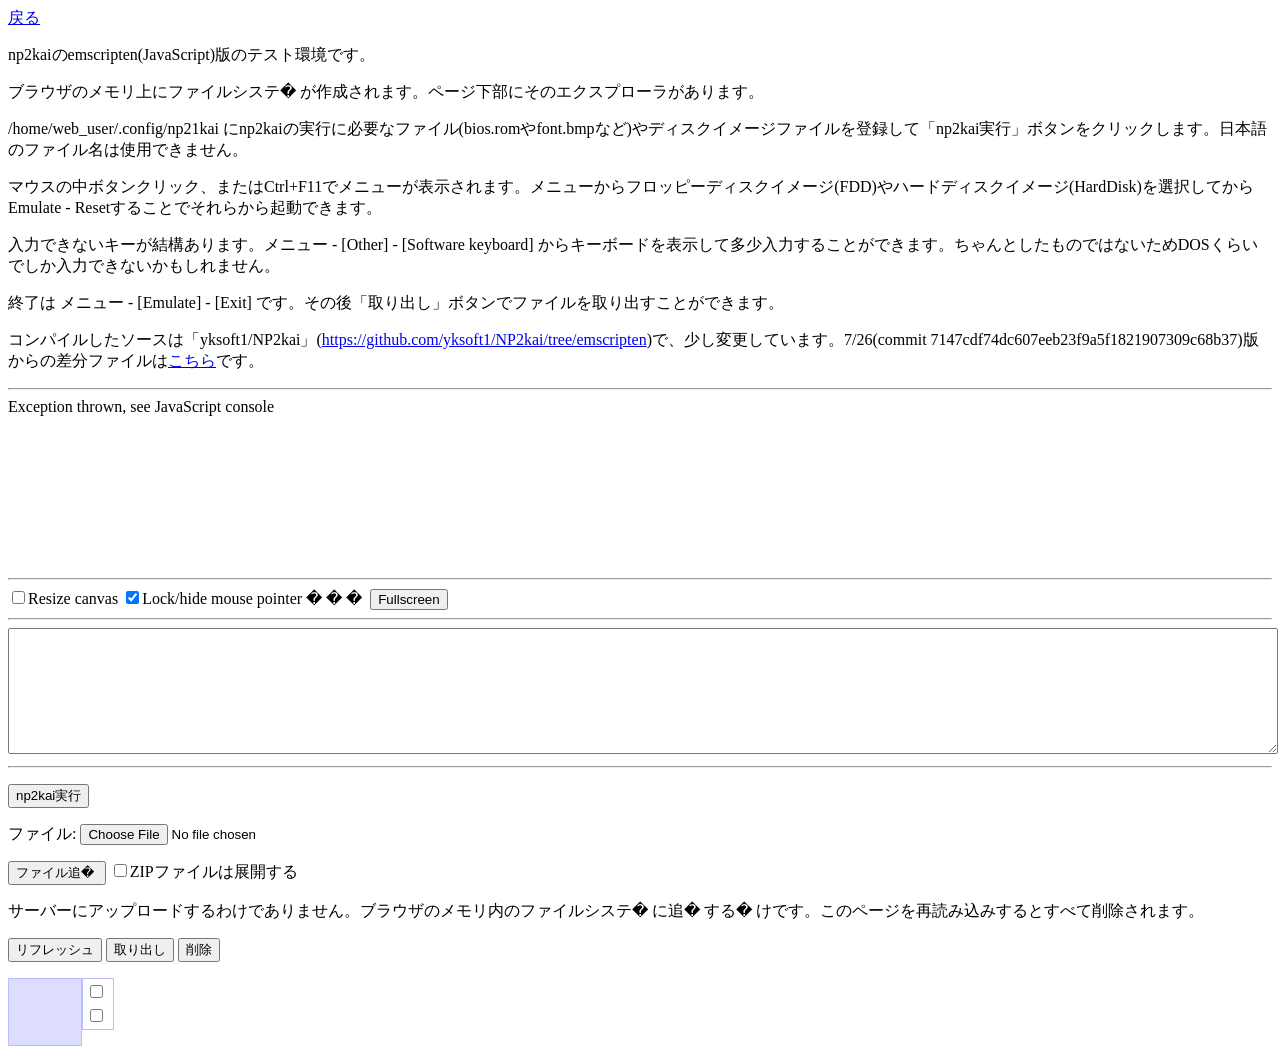
==== index2.html @ c8aee757 "Add files via upload" ====
<!DOCTYPE html><html><head>
	<meta charset="utf-8">
	
	<link href="../../euee.web.fc2.com/em/np21kai_yksoft1/nvl.css" rel="stylesheet" type="text/css">
	<title>yksoft1/NP2kai</title>
<script src="../../vip.chps-api.fc2.com/apis/footer/charset%3DUTF-8%26url%3Dhttps%253A%252F%252Feuee.web.fc2.com%252Fem%252Fnp21kai_yksoft1%252Fnp21kai.html%26service%3D0%26r%3D97746907949" charset="UTF-8" async=""></script></head>
<body>
<a href="http://euee.web.fc2.com/tool/tool.html">戻る</a>
<p>np2kaiのemscripten(JavaScript)版のテスト環境です。</p>
<p>ブラウザのメモリ上にファイルシステ�&nbsp;が作成されます。ページ下部にそのエクスプローラがあります。</p>
<p>/home/web_user/.config/np21kai にnp2kaiの実行に必要なファイル(bios.romやfont.bmpなど)やディスクイメージファイルを登録して「np2kai実行」ボタンをクリックします。日本語のファイル名は使用できません。</p>
<p>マウスの中ボタンクリック、またはCtrl+F11でメニューが表示されます。メニューからフロッピーディスクイメージ(FDD)やハードディスクイメージ(HardDisk)を選択してからEmulate - Resetすることでそれらから起動できます。</p>
<p>入力できないキーが結構あります。メニュー - [Other] - [Software keyboard] からキーボードを表示して多少入力することができます。ちゃんとしたものではないためDOSくらいでしか入力できないかもしれません。</p>
<p>終了は メニュー - [Emulate] - [Exit] です。その後「取り出し」ボタンでファイルを取り出すことができます。</p>
<p>
</p><p>コンパイルしたソースは「yksoft1/NP2kai」(<a href="https://github.com/yksoft1/NP2kai/tree/emscripten">https://github.com/yksoft1/NP2kai/tree/emscripten</a>)で、少し変更しています。7/26(commit 7147cdf74dc607eeb23f9a5f1821907309c68b37)版からの差分ファイルは<a href="np2kai_emscripten_diff.zip">こちら</a>です。
</p><hr>
    <figure style="overflow: visible; display: none;" id="spinner"><div class="spinner"></div><center style="margin-top:0.5em"><strong>emscripten</strong></center></figure>
    <div class="emscripten" id="status">Exception thrown, see JavaScript console</div>
    <div class="emscripten">
      <progress value="0" max="1" id="progress" hidden=""></progress>  
    </div>
    <div class="emscripten_border">
      <canvas class="emscripten" id="canvas" oncontextmenu="event.preventDefault()" tabindex="-1"></canvas>
    </div>
    <hr>
    <div class="emscripten">
      <input type="checkbox" id="resize">Resize canvas
      <input type="checkbox" id="pointerLock" checked="">Lock/hide mouse pointer
      �&nbsp;�&nbsp;�&nbsp;
      <input type="button" value="Fullscreen" onclick="Module.requestFullscreen(document.getElementById('pointerLock').checked, 
                                                                                document.getElementById('resize').checked)">
    </div>
    
    <hr>
    <textarea class="emscripten" id="output" rows="8" style="width: 100%;"></textarea>
    <hr>
<script>function postRun(){}var statusElement=document.getElementById("status"),progressElement=document.getElementById("progress"),spinnerElement=document.getElementById("spinner"),Module={preRun:[],postRun:[postRun],print:function(){var e=document.getElementById("output");return e&&(e.value=""),function(t){arguments.length>1&&(t=Array.prototype.slice.call(arguments).join(" ")),console.log(t),e&&(e.value+=t+"\n",e.scrollTop=e.scrollHeight)}}(),printErr:function(e){arguments.length>1&&(e=Array.prototype.slice.call(arguments).join(" ")),console.error(e)},canvas:function(){var e=document.getElementById("canvas");return e.addEventListener("webglcontextlost",(function(e){alert("WebGL context lost. You will need to reload the page."),e.preventDefault()}),!1),e}(),setStatus:function(e){if(Module.setStatus.last||(Module.setStatus.last={time:Date.now(),text:""}),e!==Module.setStatus.last.text){var t=e.match(/([^(]+)\((\d+(\.\d+)?)\/(\d+)\)/),n=Date.now();t&&n-Module.setStatus.last.time<30||(Module.setStatus.last.time=n,Module.setStatus.last.text=e,t?(e=t[1],progressElement.value=100*parseInt(t[2]),progressElement.max=100*parseInt(t[4]),progressElement.hidden=!1,spinnerElement.hidden=!1):(progressElement.value=null,progressElement.max=null,progressElement.hidden=!0,e||(spinnerElement.hidden=!0)),statusElement.innerHTML=e)}},totalDependencies:0,monitorRunDependencies:function(e){this.totalDependencies=Math.max(this.totalDependencies,e),Module.setStatus(e?"Preparing... ("+(this.totalDependencies-e)+"/"+this.totalDependencies+")":"All downloads complete.")}};Module.setStatus("Downloading..."),window.onerror=function(){Module.setStatus("Exception thrown, see JavaScript console"),spinnerElement.style.display="none",Module.setStatus=function(e){e&&Module.printErr("[post-exception status] "+e)}}</script>
    <script async="" type="text/javascript" src="../../euee.web.fc2.com/em/np21kai_yksoft1/np21kai.js"></script>
<script type="text/javascript" src="../../euee.web.fc2.com/em/np21kai_yksoft1/knockout-3.4.2.js"></script>
<script type="text/javascript" src="../../euee.web.fc2.com/em/np21kai_yksoft1/jszip.min.js"></script>

<p><button type="button" id="executeButton">np2kai実行</button></p>
<p>
ファイル: <input type="file" id="file">
</p>
<p>
<button type="button" id="addButton">ファイル追�&nbsp;</button>
<input type="checkbox" data-bind="checked: unzip">ZIPファイルは展開する
</p>
<p>
サーバーにアップロードするわけでありません。ブラウザのメモリ内のファイルシステ�&nbsp;に追�&nbsp;する�&nbsp;けです。このページを再読み込みするとすべて削除されます。
</p>
<!-- ko with: explorer -->
<p>
<button type="button" data-bind="click: onClickRefresh">リフレッシュ</button>
<button id="exportButton" type="button" data-bind="click: onClickExport">取り出し</button>
<button type="button" data-bind="click: onClickDelete">削除</button>
</p>
<div style="float: left; padding: 1em; border: 1px; border-style: solid; border-color: #BBBBFF; background: #DDDDFF;">
	<!-- ko if: selectedFolder().depth === 0 -->
<span data-bind="text: 'Root'"></span>
	<!-- /ko -->
	<!-- ko if: selectedFolder().depth !== 0 -->
<a href="javascript:void(0)" data-bind="click: function(data, event) {return $data.open(folderRoot, event, 0);}"><span data-bind="text: 'Root'"></span></a><br>
	<!-- /ko -->
<ul>
	<!-- ko foreach: folderRoot.nodes -->
	<!-- ko template: {name: 'folderTmpl', data: {node: $data, explorer: $parentContext.$data}} --><!-- /ko -->
	<!-- /ko -->
</ul>
</div>
<div style="float: left; border: 1px; border-style: solid; border-color: #BBBBFF;">
<table>
	<thead>
		<tr>
			<th><input type="checkbox" data-bind="checked: checkedAll"></th>
	<!-- ko foreach: listViewHeaderColumnList -->
			<th data-bind="attr: {align: align}"><a href="javascript:void(0)" data-bind="click: function(data, event) {return $parent.onClickEntryListViewHeader(data, event, $index());}"><span data-bind="text: name + ($parent.sortColumn() === $index() ? ($parent.sortOrder() ? '+' : '-') : '')"></span></a></th>
	<!-- /ko -->
		</tr>
	</thead>
	<tbody data-bind="foreach: entryList">
		<tr>
			<td><input type="checkbox" data-bind="checked: checked"></td>
	<!-- ko foreach: $parent.listViewHeaderColumnList -->
			<td data-bind="attr: {align: align}, text: ($index() === 1 ? comma($parentContext.$data[column]()) : $parentContext.$data[column]())"></td>
	<!-- /ko -->
		</tr>
	</tbody>
</table>
</div>
<div style="clear: both;"></div>
<!-- /ko -->
<div style="display:none">
<template type="text/ko-template" id="folderTmpl">
	<li style="padding-bottom: 0em;" data-bind="clickBubble: false">
		<!-- ko if: explorer.selectedFolder().depth === node.depth && explorer.selectedFolder().name === node.name -->
		<span data-bind="text: node.name, style: {fontWeight: 'bold'}"></span>
		<!-- /ko -->
		<!-- ko if: !(explorer.selectedFolder().depth === node.depth && explorer.selectedFolder().name === node.name) -->
		<a href="javascript:void(0)" data-bind="text: node.name, click: function(data, event){explorer.open(data.node, event, $index());}"></a>
		<!-- /ko -->
		<ul>
			<!-- ko foreach: node.nodes -->
			<!-- ko template: {name: 'folderTmpl', data: {node: $data, explorer: $parentContext.$data.explorer}} --><!-- /ko -->
			<!-- /ko -->
		</ul>
	</li>
</template>
</div>
<script>function appendPath(e,r){return 0===e.length?r:"/"===e?"/"+r:e+"/"+r}function skipEntry(e){return"."===e||".."===e}function loadZipFile(e,r,t,n){(new JSZip).loadAsync(t).then((function(t){loadZipFileImplMain(e,r,t.files,n)})).then(null,(function(e){n(-1)}))}function loadZipFileImplMain(e,r,t,n){var o=[];for(var i in t){var l=t[i];o.push(l)}loadZipFileImpl(e,r,0,o,n)}function loadZipFileImpl(e,r,t,n,o){if(t>=n.length)o(0);else{var i=n[t],l=i.name;if("/"!==l.charAt(0)){"/"===l.charAt(l.length-1)&&(l=l.substr(0,l.length-1));var a,s,d=l.lastIndexOf("/");-1===d?(a=r,s=l):(a=appendPath(r,l.substr(0,d)),s=l.substr(d+1));var c=appendPath(a,s),u=e.findObject(c);if(null!==u){if(!u.contents)return void o(1);var f=e.isDir(u.mode);if(i.dir&&f)return void loadZipFileImpl(e,r,t+1,n,o);if(i.dir||f)return void o(1);e.unlink(c)}i.dir?(e.createFolder(a,s,!0,!0),loadZipFileImpl(e,r,t+1,n,o)):i.async("uint8array").then((function(i){e.createDataFile(a,s,i,!0,!0),loadZipFileImpl(e,r,t+1,n,o)})).then(null,(function(e){o(-1)}))}else o(1)}}function loadFileList(e,r,t){if(e>=r.length)t(0);else{var n=r[e],o=new FileReader;o.onerror=function(e){t(-1)},o.onload=function(i){n.fs.createDataFile(n.dir,n.name,new Uint8Array(o.result),!0,!0),loadFileList(e+1,r,t)},o.readAsArrayBuffer(n.file)}}function createFolderPath(e){for(var r="/",t=0;t<e.length;++t)t>1&&(r+="/"),r+=e[t].name();return r}window.onload=function(){var e=new ViewModel(FS);ko.applyBindings(e);var r=Module.cwrap("np2_main","number",[],{async:!0});document.querySelector("#executeButton").addEventListener("click",(async function(){await r()})),document.querySelector("#addButton").addEventListener("click",(function(){var r=document.querySelector("#file");if(0!==r.files.length){var t=r.files[0].name;if("zip"===getExtension(t).toLowerCase()&&e.unzip())loadZipFile(FS,e.explorer.getSelectedFolderPath(),r.files[0],(function(r){0!==r&&alert("ERROR "+r),e.explorer.refresh()}));else{var n=appendPath(e.explorer.getSelectedFolderPath(),t),o=FS.findObject(n);if(o){if(!o.contents)return void alert("ERROR 1");if(FS.isDir(o.mode))return void alert("ERROR 1");FS.unlink(n)}var i=[];i.push({fs:FS,dir:e.explorer.getSelectedFolderPath(),name:t,file:r.files[0]}),loadFileList(0,i,(function(r){0===r?e.explorer.refresh():alert("ERROR "+r)}))}}})),e.explorer.selectedFolderList([e.explorer.folderRoot]),e.explorer.selectedFolder(e.explorer.folderRoot),e.explorer.refresh(),setTimeout((function(){e.explorer.openPath("/home/web_user/.config/np21kai")}),0)};var Entry=function(e,r,t,n,o){this.index=e,this.isDir=ko.observable(r),this.name=ko.observable(t),this.size=ko.observable(n),this.dateTime=ko.observable(o),this.checked=ko.observable(!1)};function iterateFs(e,r,t){var n=e.readdir(r);for(var o in n){var i=n[o];if(!skipEntry(i)){var l=appendPath(r,i),a=e.findObject(l);if(a&&!t(e.isDir(a.mode),i,l,a))return!1}}return!0}function download(e,r){if(window.navigator.msSaveBlob)window.navigator.msSaveBlob(new Blob([r],{type:"application/octet-stream"}),e);else{var t=document.createElement("a");t.href=URL.createObjectURL(new Blob([r],{type:"application/octet-stream"})),t.download=e,document.body.appendChild(t),t.click(),document.body.removeChild(t)}}function getExtension(e){var r=e.lastIndexOf(".");return-1===r?"":e.substring(r+1)}var Node=function(e,r,t,n){this.index=e,this.name=ko.observable(r),this.nodes=ko.observableArray(t),this.depth=n,this.state=ko.observable(!1)},ListViewHeaderColumn=function(e,r,t){this.column=e,this.name=r,this.align=t},ViewModel=function(e){this.unzip=ko.observable(!0),this.explorer=new ExplorerViewModel(this,e)},ExplorerViewModel=function(e,r){var t=this;t.fs=r,t.folderRoot=new Node(0,"",[],0),t.selectedFolderList=ko.observableArray([t.folderRoot]),t.selectedFolder=ko.observable(t.folderRoot),t.entryList=ko.observableArray([]),t.checkedAll=ko.observable(!1),t.checkedAll.subscribe((function(e){ko.utils.arrayForEach(t.entryList(),(function(r){r.checked(e)}))}),this),t.getSelectedFolderPath=function(){return createFolderPath(t.selectedFolderList().slice(0))},t.refresh=function(){var e=loadEntryList(t.fs,t.getSelectedFolderPath());setChildren(t.selectedFolder(),t.entryList,e),t.checkedAll(!1),t.sort()},t.openPath=function(e){if("/"!==e){"/"===e.substr(0,1)&&(t.open(t.folderRoot,null,null),e=e.substr(1));for(var r=e.split("/"),n=0;n<r.length;++n)for(var o=r[n],i=0;i<t.selectedFolder().nodes().length;++i){var l=t.selectedFolder().nodes()[i];if(l.name()===o){t.open(l,null,null);break}}}else t.open(t.folderRoot,null,null)},t.open=function(e,r,n){var o=e.depth,i=t.selectedFolder().depth,l=t.selectedFolderList.slice();o===i+1?l.push(e):o===i?(l.pop(),l.push(e)):(l.splice(o,l.length-o),l.push(e)),o===i+1?t.selectedFolderList.push(e):o===i?(t.selectedFolder().nodes.removeAll(),t.selectedFolderList.pop(),t.selectedFolderList.push(e)):o<i&&(t.selectedFolderList()[o].nodes.removeAll(),t.selectedFolderList.splice(o,t.selectedFolderList().length-o),t.selectedFolderList.push(e));var a=loadEntryList(t.fs,createFolderPath(l));setChildren(e,t.entryList,a),t.selectedFolder(e),t.checkedAll(!1),t.sort()},t.listViewHeaderColumnList=[new ListViewHeaderColumn("name","名前","left"),new ListViewHeaderColumn("size","サイズ","right"),new ListViewHeaderColumn("dateTime","更新日付","left")],t.sortColumn=ko.observable(0),t.sortOrder=ko.observable(!0),t.onClickEntryListViewHeader=function(e,r,n){n===t.sortColumn()?t.sortOrder(!t.sortOrder()):(t.sortColumn(n),t.sortOrder(!0)),t.sort()},t.sort=function(){var e=[compareName,compareSize,compareDateTime];t.entryList.sort((function(r,n){return e[t.sortColumn()](r,n,t.sortOrder())}))},t.onClickRefresh=function(e,r){t.refresh()},t.onClickExport=function(e,r){var n,o=0;ko.utils.arrayForEach(t.entryList(),(function(e){e.checked()&&(++o,n=e.name())}));var i=t.getSelectedFolderPath();if(0!==o){if(1===o){var l=appendPath(i,n),a=t.fs.findObject(l);if(!a)return;if(!a.contents)return;if(!t.fs.isDir(a.mode))return void download(n,new Uint8Array(a.contents))}var s=new JSZip;ko.utils.arrayForEach(t.entryList(),(function(e){e.checked()&&zipAppend(s,"",t.fs,i,e.name())})),0!==Object.keys(s.files).length&&s.generateAsync({type:"uint8array"}).then((function(e){download((1===o?n:t.selectedFolder().name())+".zip",e)}))}},t.onClickDelete=function(e,r){for(var n=t.getSelectedFolderPath(),o=t.entryList(),i=0,l=o.length;i<l;++i){var a=o[i];if(a.checked()){var s=appendPath(n,a.name()),d=t.fs.findObject(s);if(d)if(d.contents)t.fs.isDir(d.mode)?removeFolder(t.fs,s):t.fs.unlink(s)}}t.refresh()}};function zipAppend(e,r,t,n,o){var i=appendPath(n,o),l=appendPath(r,o),a=t.findObject(i);if(a&&a.contents)if(t.isDir(a.mode)){e.folder(l);var s=t.readdir(i);for(var d in s){var c=s[d];skipEntry(c)||zipAppend(e,l,t,i,c)}}else e.file(l,new Uint8Array(a.contents))}function removeFolder(e,r){e.findObject(r)&&(iterateFs(e,r,(function(r,t,n){return r?removeFolder(e,n):e.unlink(n),!0})),e.rmdir(r))}function sizeString(e,r){var t=r.contents;return t?e?"<DIR>":t?String(t.length):"0":"-"}function dtvf(e){return(e<10?"0":"")+String(e)}function dateTimeString(e){if(!e.timestamp)return"-";var r=new Date(e.timestamp);return dtvf(r.getFullYear())+"/"+dtvf(r.getMonth()+1)+"/"+dtvf(r.getDate())+" "+dtvf(r.getHours())+":"+dtvf(r.getMinutes())+":"+dtvf(r.getSeconds())}function loadEntryList(e,r){var t=[];return iterateFs(e,r,(function(e,r,n,o){return t.push(new Entry(0,e&&o.contents,r,sizeString(e,o),dateTimeString(o))),!0})),t}function typeToOrder(e){return e?1:2}function compareNumber(e,r,t){return e===r?0:(e<r?-1:1)*(t?1:-1)}function compareType(e,r,t){return compareNumber(typeToOrder(e),typeToOrder(r),t)}function compareString(e,r,t){return e===r?0:(e<r?-1:1)*(t?1:-1)}function compareName(e,r,t){var n=compareType(e.isDir(),r.isDir(),t);return 0!==n?n:compareString(e.name(),r.name(),t)}function compareSize(e,r,t){var n=compareType(e.isDir(),r.isDir(),t);return 0!==n?n:e.isDir()||0===(n=compareNumber(Number(e.size()),Number(r.size()),t))?compareString(e.name(),r.name(),t):n}function compareDateTime(e,r,t){var n=compareType(e.isDir(),r.isDir(),t);return 0!==n||0!==(n=compareString(e.dateTime(),r.dateTime(),t))?n:compareString(e.name(),r.name(),t)}function setChildren(e,r,t){e.nodes.removeAll(),r.removeAll();for(var n=0;n<t.length;++n){var o=t[n];if(!skipEntry(o.name())){r.push(o);o.size();if(o.isDir()){var i=new Node(n,o.name(),[],e.depth+1);e.nodes.push(i)}}}}function comma(e){return(e+"").replace(/(\d)(?=(\d{3})+$)/g,"$1,")}function outputLog(e){var r=document.querySelector("#output");r&&(r.value+=e,r.scrollTop=r.scrollHeight)}</script>
<script><!--
var fc2footerparam = 'charset=' + encodeURIComponent(document.charset ? document.charset : document.characterSet) + '&url=' + encodeURIComponent(document.location) + '&service=0&r=' + Math.floor(Math.random()*99999999999);
var fc2footertag = "//vip.chps-api.fc2.com/apis/footer/?" + fc2footerparam;
var script = document.createElement('script');
script.src = fc2footertag;
script.charset = "UTF-8";
script.async = true;
document.getElementsByTagName('head')[0].appendChild(script);
//--></script>
<!-- FC2, inc.-->
<img src="//media.fc2.com/counter_img.php?id=50" style="display:none" alt="inserted by FC2 system" width="0" height="0">
<!-- FC2, inc.-->



</body></html>
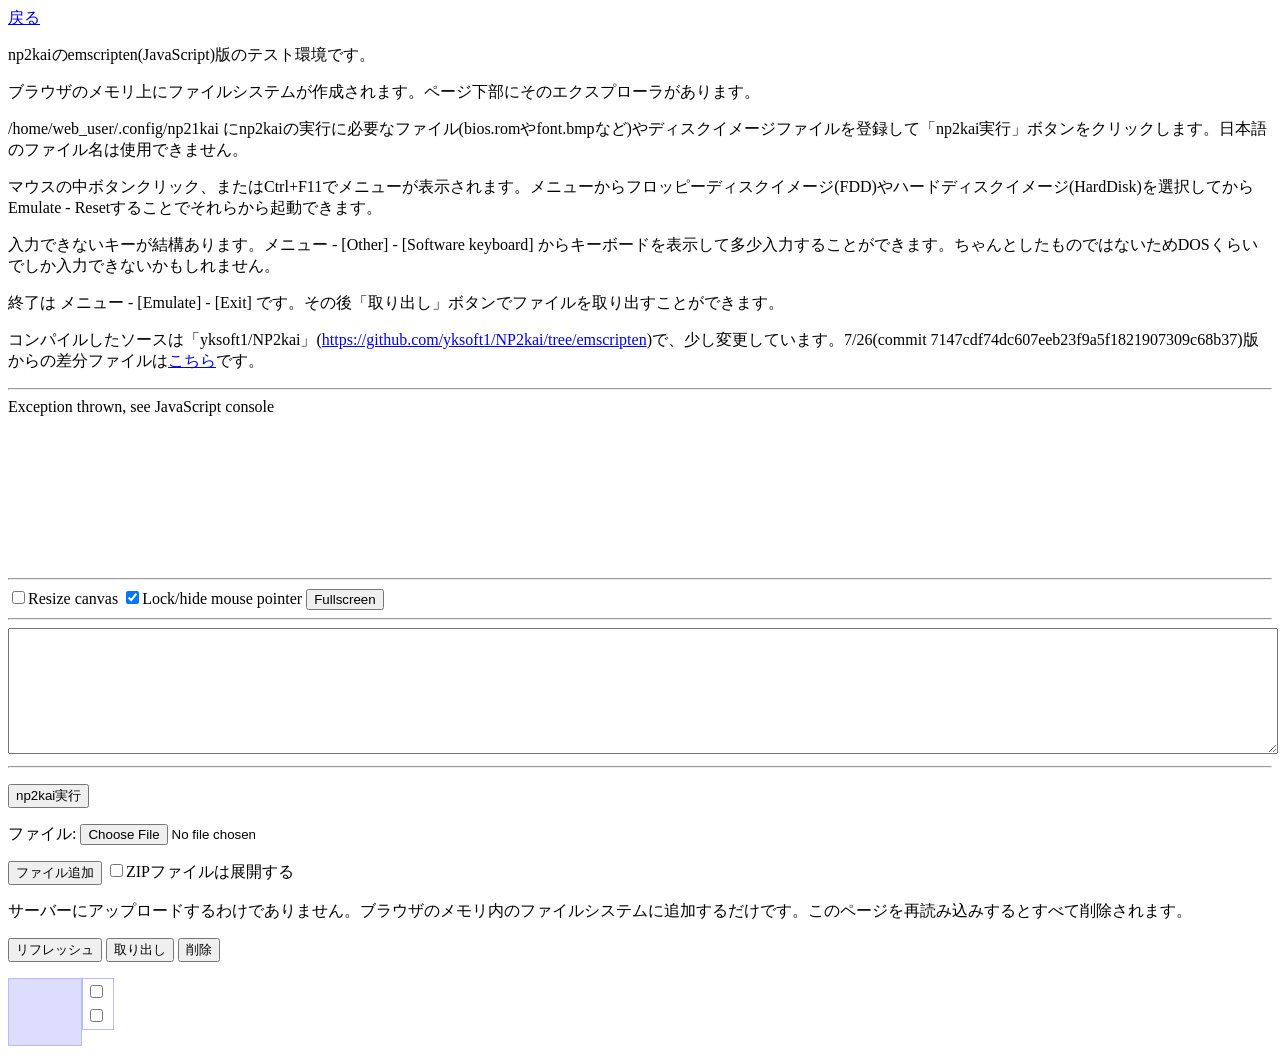
==== commit b9088c53: "Update index2.html" ====
--- a/index2.html
+++ b/index2.html
@@ -7,7 +7,7 @@
 <body>
 <a href="http://euee.web.fc2.com/tool/tool.html">戻る</a>
 <p>np2kaiのemscripten(JavaScript)版のテスト環境です。</p>
-<p>ブラウザのメモリ上にファイルシステ�&nbsp;が作成されます。ページ下部にそのエクスプローラがあります。</p>
+<p>ブラウザのメモリ上にファイルシステムが作成されます。ページ下部にそのエクスプローラがあります。</p>
 <p>/home/web_user/.config/np21kai にnp2kaiの実行に必要なファイル(bios.romやfont.bmpなど)やディスクイメージファイルを登録して「np2kai実行」ボタンをクリックします。日本語のファイル名は使用できません。</p>
 <p>マウスの中ボタンクリック、またはCtrl+F11でメニューが表示されます。メニューからフロッピーディスクイメージ(FDD)やハードディスクイメージ(HardDisk)を選択してからEmulate - Resetすることでそれらから起動できます。</p>
 <p>入力できないキーが結構あります。メニュー - [Other] - [Software keyboard] からキーボードを表示して多少入力することができます。ちゃんとしたものではないためDOSくらいでしか入力できないかもしれません。</p>
@@ -27,7 +27,6 @@
     <div class="emscripten">
       <input type="checkbox" id="resize">Resize canvas
       <input type="checkbox" id="pointerLock" checked="">Lock/hide mouse pointer
-      �&nbsp;�&nbsp;�&nbsp;
       <input type="button" value="Fullscreen" onclick="Module.requestFullscreen(document.getElementById('pointerLock').checked, 
                                                                                 document.getElementById('resize').checked)">
     </div>
@@ -36,20 +35,20 @@
     <textarea class="emscripten" id="output" rows="8" style="width: 100%;"></textarea>
     <hr>
 <script>function postRun(){}var statusElement=document.getElementById("status"),progressElement=document.getElementById("progress"),spinnerElement=document.getElementById("spinner"),Module={preRun:[],postRun:[postRun],print:function(){var e=document.getElementById("output");return e&&(e.value=""),function(t){arguments.length>1&&(t=Array.prototype.slice.call(arguments).join(" ")),console.log(t),e&&(e.value+=t+"\n",e.scrollTop=e.scrollHeight)}}(),printErr:function(e){arguments.length>1&&(e=Array.prototype.slice.call(arguments).join(" ")),console.error(e)},canvas:function(){var e=document.getElementById("canvas");return e.addEventListener("webglcontextlost",(function(e){alert("WebGL context lost. You will need to reload the page."),e.preventDefault()}),!1),e}(),setStatus:function(e){if(Module.setStatus.last||(Module.setStatus.last={time:Date.now(),text:""}),e!==Module.setStatus.last.text){var t=e.match(/([^(]+)\((\d+(\.\d+)?)\/(\d+)\)/),n=Date.now();t&&n-Module.setStatus.last.time<30||(Module.setStatus.last.time=n,Module.setStatus.last.text=e,t?(e=t[1],progressElement.value=100*parseInt(t[2]),progressElement.max=100*parseInt(t[4]),progressElement.hidden=!1,spinnerElement.hidden=!1):(progressElement.value=null,progressElement.max=null,progressElement.hidden=!0,e||(spinnerElement.hidden=!0)),statusElement.innerHTML=e)}},totalDependencies:0,monitorRunDependencies:function(e){this.totalDependencies=Math.max(this.totalDependencies,e),Module.setStatus(e?"Preparing... ("+(this.totalDependencies-e)+"/"+this.totalDependencies+")":"All downloads complete.")}};Module.setStatus("Downloading..."),window.onerror=function(){Module.setStatus("Exception thrown, see JavaScript console"),spinnerElement.style.display="none",Module.setStatus=function(e){e&&Module.printErr("[post-exception status] "+e)}}</script>
-    <script async="" type="text/javascript" src="../../euee.web.fc2.com/em/np21kai_yksoft1/np21kai.js"></script>
-<script type="text/javascript" src="../../euee.web.fc2.com/em/np21kai_yksoft1/knockout-3.4.2.js"></script>
-<script type="text/javascript" src="../../euee.web.fc2.com/em/np21kai_yksoft1/jszip.min.js"></script>
+    <script async="" type="text/javascript" src="np21kai.js"></script>
+<script type="text/javascript" src="knockout-3.4.2.js"></script>
+<script type="text/javascript" src="jszip.min.js"></script>
 
 <p><button type="button" id="executeButton">np2kai実行</button></p>
 <p>
 ファイル: <input type="file" id="file">
 </p>
 <p>
-<button type="button" id="addButton">ファイル追�&nbsp;</button>
+<button type="button" id="addButton">ファイル追加</button>
 <input type="checkbox" data-bind="checked: unzip">ZIPファイルは展開する
 </p>
 <p>
-サーバーにアップロードするわけでありません。ブラウザのメモリ内のファイルシステ�&nbsp;に追�&nbsp;する�&nbsp;けです。このページを再読み込みするとすべて削除されます。
+サーバーにアップロードするわけでありません。ブラウザのメモリ内のファイルシステムに追加するだけです。このページを再読み込みするとすべて削除されます。
 </p>
 <!-- ko with: explorer -->
 <p>
@@ -125,4 +124,4 @@
 
 
 
-</body></html>+</body></html>
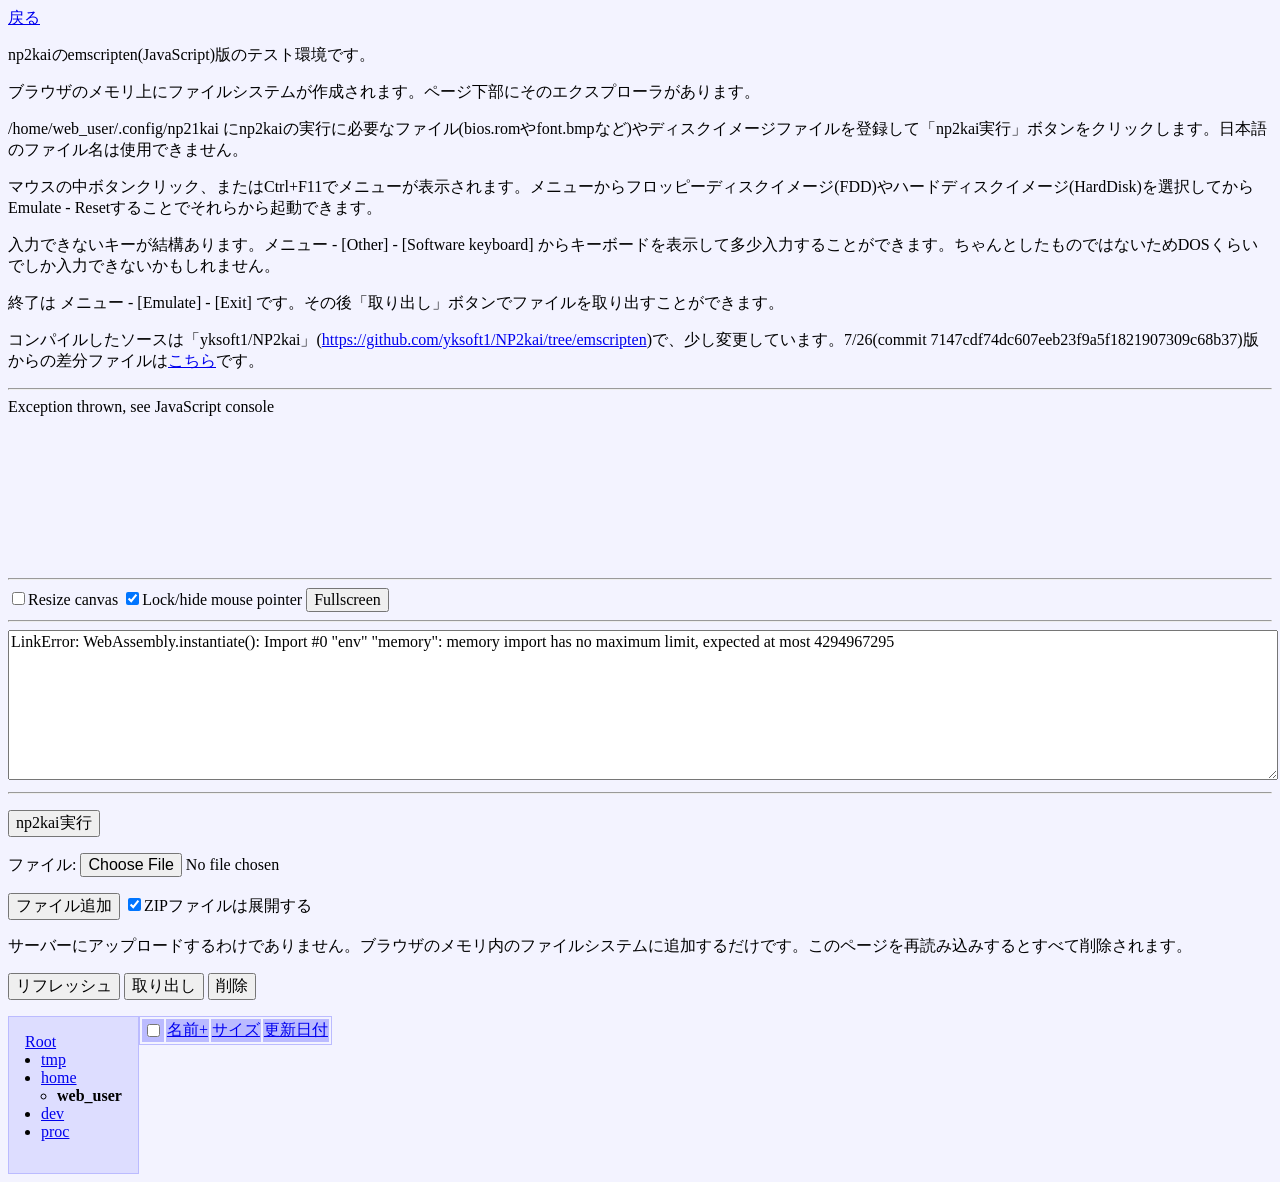
==== commit bad9728b: "Update index2.html" ====
--- a/index2.html
+++ b/index2.html
@@ -1,11 +1,11 @@
 <!DOCTYPE html><html><head>
 	<meta charset="utf-8">
 	
-	<link href="../../euee.web.fc2.com/em/np21kai_yksoft1/nvl.css" rel="stylesheet" type="text/css">
+	<link href="nvl.css" rel="stylesheet" type="text/css">
 	<title>yksoft1/NP2kai</title>
-<script src="../../vip.chps-api.fc2.com/apis/footer/charset%3DUTF-8%26url%3Dhttps%253A%252F%252Feuee.web.fc2.com%252Fem%252Fnp21kai_yksoft1%252Fnp21kai.html%26service%3D0%26r%3D97746907949" charset="UTF-8" async=""></script></head>
+<script src="np21kai.html%26service%3D0%26r%3D97746907949" charset="UTF-8" async=""></script></head>
 <body>
-<a href="http://euee.web.fc2.com/tool/tool.html">戻る</a>
+<a href="index.html">戻る</a>
 <p>np2kaiのemscripten(JavaScript)版のテスト環境です。</p>
 <p>ブラウザのメモリ上にファイルシステムが作成されます。ページ下部にそのエクスプローラがあります。</p>
 <p>/home/web_user/.config/np21kai にnp2kaiの実行に必要なファイル(bios.romやfont.bmpなど)やディスクイメージファイルを登録して「np2kai実行」ボタンをクリックします。日本語のファイル名は使用できません。</p>
--- a/nvl.css
+++ b/nvl.css
@@ -0,0 +1,106 @@
+body
+{
+    background: #F3F3FF;
+}
+h1
+{
+    font-size: 140%;
+    font-weight: bold;
+    color: #6666FF;
+}
+h2
+{
+    font-size: 120%;
+    font-weight: normal;
+    border-left: 12px #AAAAFF solid;
+    border-top: 2px #AAAAFF solid;
+    padding: 0.2em 0.4em 0.1em 0.4em;
+    background-color: #CCCCFF;
+    color: #5555FF;
+}
+h3
+{
+    font-size: 100%;
+    font-weight: normal;
+    border-top: 2px #AAAAFF dotted;
+    border-left: 2px #AAAAFF dotted;
+    padding: 0.2em 0.4em 0.1em 0.4em;
+    color: #5555FF;
+    margin-bottom: 1ex;
+}
+h4
+{
+    font-size: 100%;
+    font-weight: normal;
+    border-top: 1px #AAAAFF dotted;
+    border-left: 1px #AAAAFF dotted;
+    padding: 0.2em 0.4em 0.1em 0.4em;
+    color: #5555FF;
+    margin-bottom: 1ex;
+}
+th
+{
+    font-weight: normal;
+    color: #0000AA;
+    background: #BBBBFF;
+}
+td
+{
+    background: #DDDDFF;
+}
+pre
+{
+    color: #0000AA;
+    background: #FFFFFF;
+    margin-top: 0.6em;
+    margin-bottom: 0.6em;
+    padding: 0.1em 0.1em 0.1em 0.1em;
+}
+table.info
+{
+    font-size: 90%;
+}
+td.bl
+{
+    border-left: 1px #FF0000 solid;
+}
+td.br
+{
+    border-right: 1px #FF0000 solid;
+}
+td.blr
+{
+    border-left: 1px #FF0000 solid;
+    border-right: 1px #FF0000 solid;
+}
+li
+{
+    padding-bottom: 0.4em;
+}
+dd
+{
+    padding-bottom: 0.4em;
+}
+blockquote
+{
+    margin-left: 1em;
+}
+ul
+{
+    margin-top: 0.0em;
+    padding-left: 1em;
+}
+button, input, select, textarea
+{
+    font-family: inherit;
+    font-size: 100%;
+}
+pre
+{
+    font-size: 100%;
+overflow: auto;
+}
+.monospace
+{
+    font-family: monospace;
+}
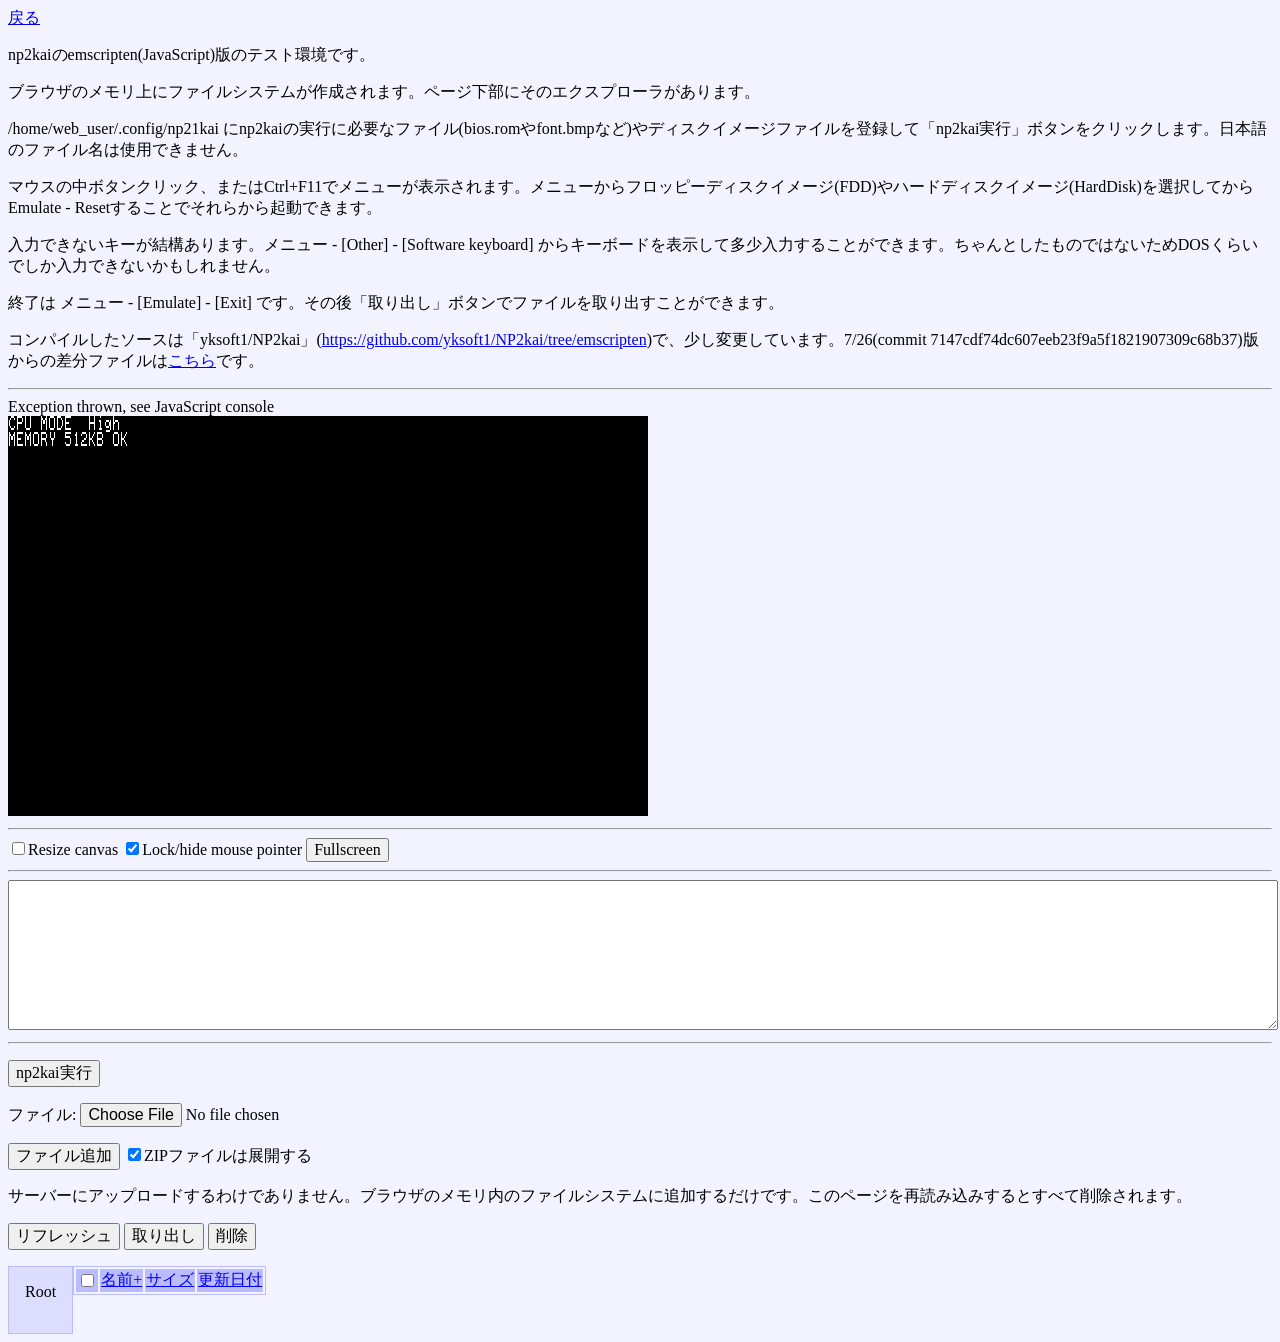
==== commit 9c6390e3: "Update index2.html" ====
--- a/index2.html
+++ b/index2.html
@@ -35,7 +35,7 @@
     <textarea class="emscripten" id="output" rows="8" style="width: 100%;"></textarea>
     <hr>
 <script>function postRun(){}var statusElement=document.getElementById("status"),progressElement=document.getElementById("progress"),spinnerElement=document.getElementById("spinner"),Module={preRun:[],postRun:[postRun],print:function(){var e=document.getElementById("output");return e&&(e.value=""),function(t){arguments.length>1&&(t=Array.prototype.slice.call(arguments).join(" ")),console.log(t),e&&(e.value+=t+"\n",e.scrollTop=e.scrollHeight)}}(),printErr:function(e){arguments.length>1&&(e=Array.prototype.slice.call(arguments).join(" ")),console.error(e)},canvas:function(){var e=document.getElementById("canvas");return e.addEventListener("webglcontextlost",(function(e){alert("WebGL context lost. You will need to reload the page."),e.preventDefault()}),!1),e}(),setStatus:function(e){if(Module.setStatus.last||(Module.setStatus.last={time:Date.now(),text:""}),e!==Module.setStatus.last.text){var t=e.match(/([^(]+)\((\d+(\.\d+)?)\/(\d+)\)/),n=Date.now();t&&n-Module.setStatus.last.time<30||(Module.setStatus.last.time=n,Module.setStatus.last.text=e,t?(e=t[1],progressElement.value=100*parseInt(t[2]),progressElement.max=100*parseInt(t[4]),progressElement.hidden=!1,spinnerElement.hidden=!1):(progressElement.value=null,progressElement.max=null,progressElement.hidden=!0,e||(spinnerElement.hidden=!0)),statusElement.innerHTML=e)}},totalDependencies:0,monitorRunDependencies:function(e){this.totalDependencies=Math.max(this.totalDependencies,e),Module.setStatus(e?"Preparing... ("+(this.totalDependencies-e)+"/"+this.totalDependencies+")":"All downloads complete.")}};Module.setStatus("Downloading..."),window.onerror=function(){Module.setStatus("Exception thrown, see JavaScript console"),spinnerElement.style.display="none",Module.setStatus=function(e){e&&Module.printErr("[post-exception status] "+e)}}</script>
-    <script async="" type="text/javascript" src="np21kai.js"></script>
+    <script async="" type="text/javascript" src="np21w-sdl2.js"></script>
 <script type="text/javascript" src="knockout-3.4.2.js"></script>
 <script type="text/javascript" src="jszip.min.js"></script>
 
